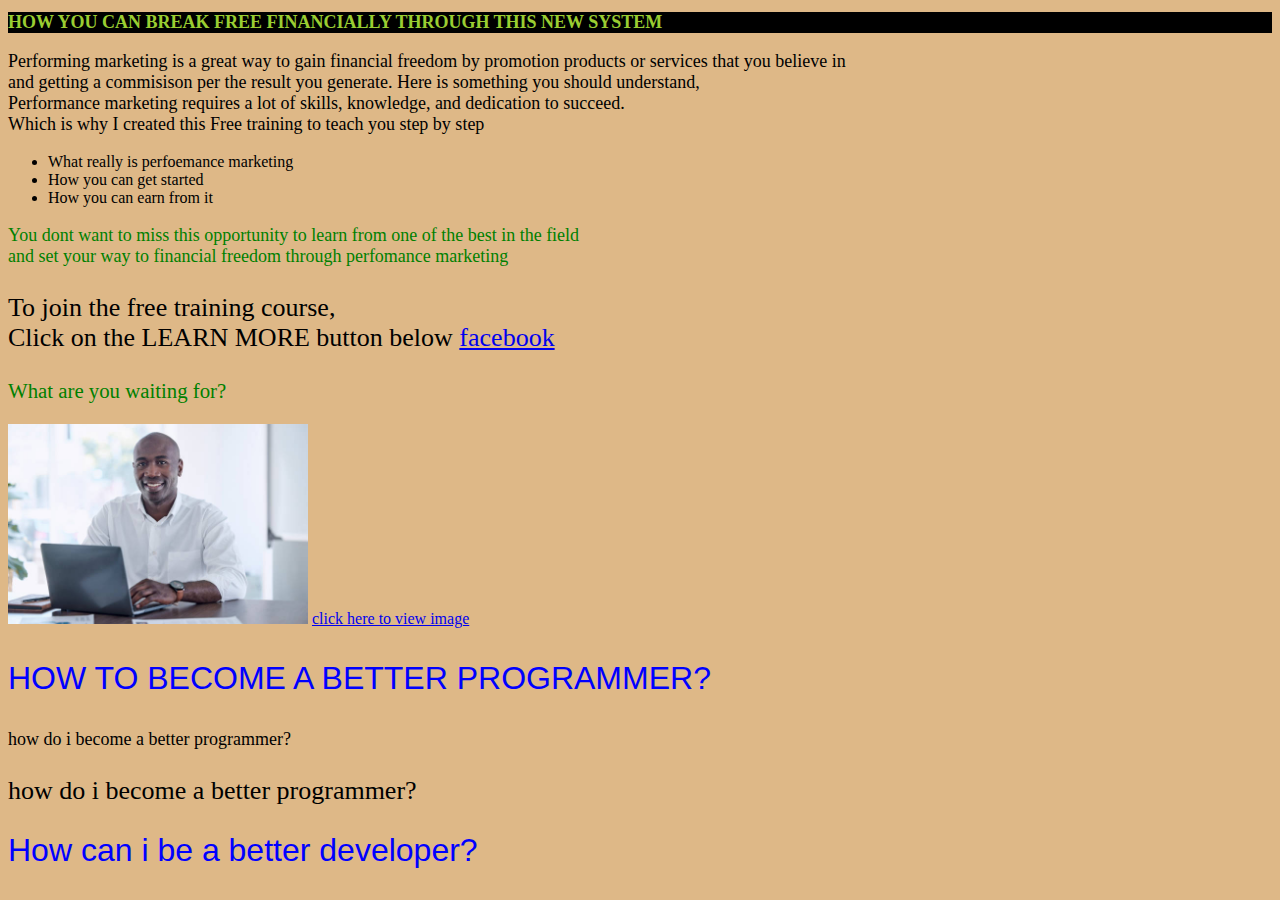
==== HTML/index.html @ 8276ff5a "update" ====
<!DOCTYPE html>
<html lang="en">
<head>
    <meta charset="UTF-8">
    <meta name="viewport" content="width=device-width, initial-scale=1.0">
    <title>My First Project</title>
    <link rel="icon" href="peter-man.jpg">
    <link rel="stylesheet" href="style.css">
    </body>
 
    <!-- internal css -->
    <!-- calling tag name-->
    <!-- selector using class name -->
    <!-- selector usinf id-->
    <!-- style -->


    <style>
        h1{
            color: yellowgreen;
            font-size: 18px;
            background-color: black;

        }

        p{
            font-size: 18px;
            color: black;

        }

        /* id is a unique element you can only give it to just 
        one element */
        /* in case of class you can give it to multiple element 
           if it is the same styling, if not you give it a differnet styling*/
        

    </style>
</head>


<body>
    <!-- This is the headline-->
    <h1>HOW YOU CAN BREAK FREE FINANCIALLY THROUGH THIS NEW SYSTEM</h6>
        <!-- This is the body of the content-->
        <p>Performing marketing is a great way to gain financial freedom 
            by promotion products or services that you believe in <br> and getting 
            a commisison per the result you generate. 
            Here is something you should understand, <br> Performance marketing 
            requires a lot of skills, knowledge, and dedication to succeed. 
           <br> Which is why I created this Free training to teach you step 
            by step <br>
            <ul>
            <li>What really is perfoemance marketing </li>
            <li>How you can get started</li>
            <li>How you can earn from it</li>
        </ul>
            
            <p class="yellow"> You dont want to miss this opportunity to learn from 
                one of the best in the field <br> and set your way to financial 
                freedom through perfomance marketing </p> 
            
            <p class="testing">To join the free training course, <br> 
                Click on the LEARN MORE button below
                <a href="www.facebook.com">facebook</a>
                
            <p style="font-size: 130%; color: green ;">What are you waiting for?</p>
            <!-- this is the picture-->
          <img src="peter-man.jpg"; weigth="100" height="200" alt="peter-man.jpg">
<a href="peter-man.jpg">click here to view image</a>

<p id="span">
    HOW TO BECOME A BETTER PROGRAMMER? 
    </p>

    <div>
        <p>
         how do i become a better programmer?
        <p class="testing">
          how do i become a better programmer? 
        </p>
  
        <!-- <span id="span">How can i be a better developer?</span> -->
        <span id="span">How can i be a better developer?</span>
      </div>
    </body>
  </html>
---- HTML/style.css ----
body {
    background-color: burlywood;
    border: 10px; 
}

.testing {
    font-size: 26px;
    color:black;
    font-family: Georgia, 'Times New Roman', Times, serif;
       
}

.yellow {
    color: green;
}

#span{
    color: blue;
    font-family: Arial, Helvetica, sans-serif;
    font-size: xx-large;

}
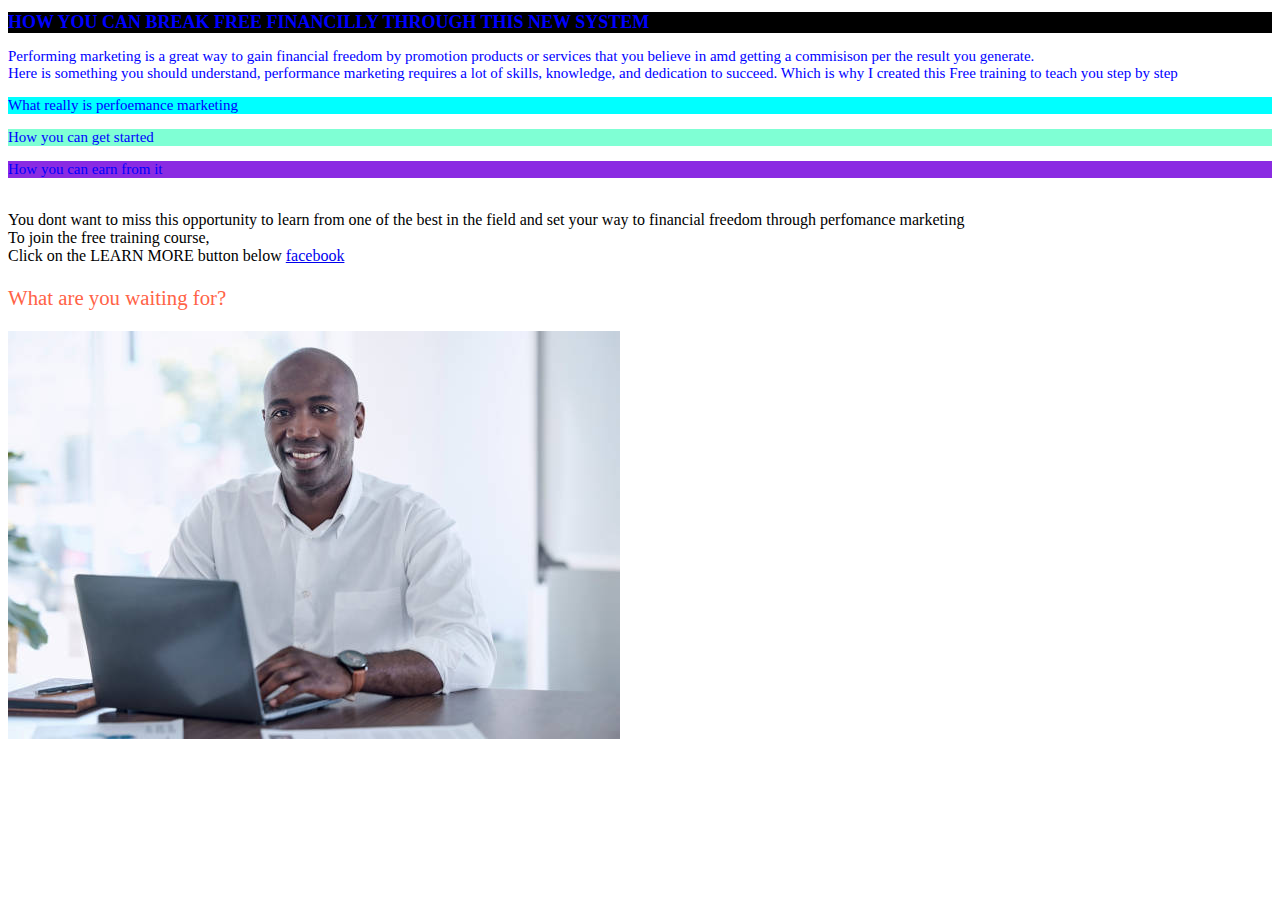
==== commit cf4dc8ee: "update" ====
--- a/HTML/index.html
+++ b/HTML/index.html
@@ -3,37 +3,19 @@
 <head>
     <meta charset="UTF-8">
     <meta name="viewport" content="width=device-width, initial-scale=1.0">
-    <title>My First Project</title>
-    <link rel="icon" href="peter-man.jpg">
-    <link rel="stylesheet" href="style.css">
-    </body>
- 
-    <!-- internal css -->
-    <!-- calling tag name-->
-    <!-- selector using class name -->
-    <!-- selector usinf id-->
-    <!-- style -->
-
-
+    <title>Document</title>
     <style>
         h1{
-            color: yellowgreen;
+            color: blue;
             font-size: 18px;
             background-color: black;
 
         }
-
         p{
-            font-size: 18px;
-            color: black;
+            font-size: 15px;
+            color: blue;
 
         }
-
-        /* id is a unique element you can only give it to just 
-        one element */
-        /* in case of class you can give it to multiple element 
-           if it is the same styling, if not you give it a differnet styling*/
-        
 
     </style>
 </head>
@@ -41,51 +23,11 @@
 
 <body>
     <!-- This is the headline-->
-    <h1>HOW YOU CAN BREAK FREE FINANCIALLY THROUGH THIS NEW SYSTEM</h6>
+    <h1>HOW YOU CAN BREAK FREE FINANCILLY THROUGH THIS NEW SYSTEM</h6>
         <!-- This is the body of the content-->
-        <p>Performing marketing is a great way to gain financial freedom 
-            by promotion products or services that you believe in <br> and getting 
-            a commisison per the result you generate. 
-            Here is something you should understand, <br> Performance marketing 
-            requires a lot of skills, knowledge, and dedication to succeed. 
-           <br> Which is why I created this Free training to teach you step 
-            by step <br>
-            <ul>
-            <li>What really is perfoemance marketing </li>
-            <li>How you can get started</li>
-            <li>How you can earn from it</li>
-        </ul>
-            
-            <p class="yellow"> You dont want to miss this opportunity to learn from 
-                one of the best in the field <br> and set your way to financial 
-                freedom through perfomance marketing </p> 
-            
-            <p class="testing">To join the free training course, <br> 
-                Click on the LEARN MORE button below
-                <a href="www.facebook.com">facebook</a>
-                
-            <p style="font-size: 130%; color: green ;">What are you waiting for?</p>
-            <!-- this is the picture-->
-          <img src="peter-man.jpg"; weigth="100" height="200" alt="peter-man.jpg">
-<a href="peter-man.jpg">click here to view image</a>
+        <p>Performing marketing is a great way to gain financial freedom by promotion products or services that you believe in amd getting a commisison per the result you generate. <br> Here is something you should understand, performance marketing requires a lot of skills, knowledge, and dedication to succeed. Which is why I created this Free training to teach you step by step <br>
+             </p> <p style="background-color: aqua;">What really is perfoemance marketing</p> <p style="background-color: aquamarine;">How you can get started</p><p style="background-color: blueviolet;">How you can earn from it </p><br> You dont want to miss this opportunity to learn from one of the best in the field and set your way to financial freedom through perfomance marketing <br> To join the free training course, <br> Click on the LEARN MORE button below 
 
-<p id="span">
-    HOW TO BECOME A BETTER PROGRAMMER? 
-    </p>
-
-    <div>
-        <p>
-         how do i become a better programmer?
-        <p class="testing">
-          how do i become a better programmer? 
-        </p>
-  
-        <!-- <span id="span">How can i be a better developer?</span> -->
-        <span id="span">How can i be a better developer?</span>
-      </div>
-    </body>
-  </html>
-  
-
-
-
+            <a href="www.facebook.com">facebook</a>
+            <p style="font-size: 130%; color: #ff6347;">What are you waiting for?</p>
+          <img src="peter-man.jpg" alt="peter-man.jpg">
